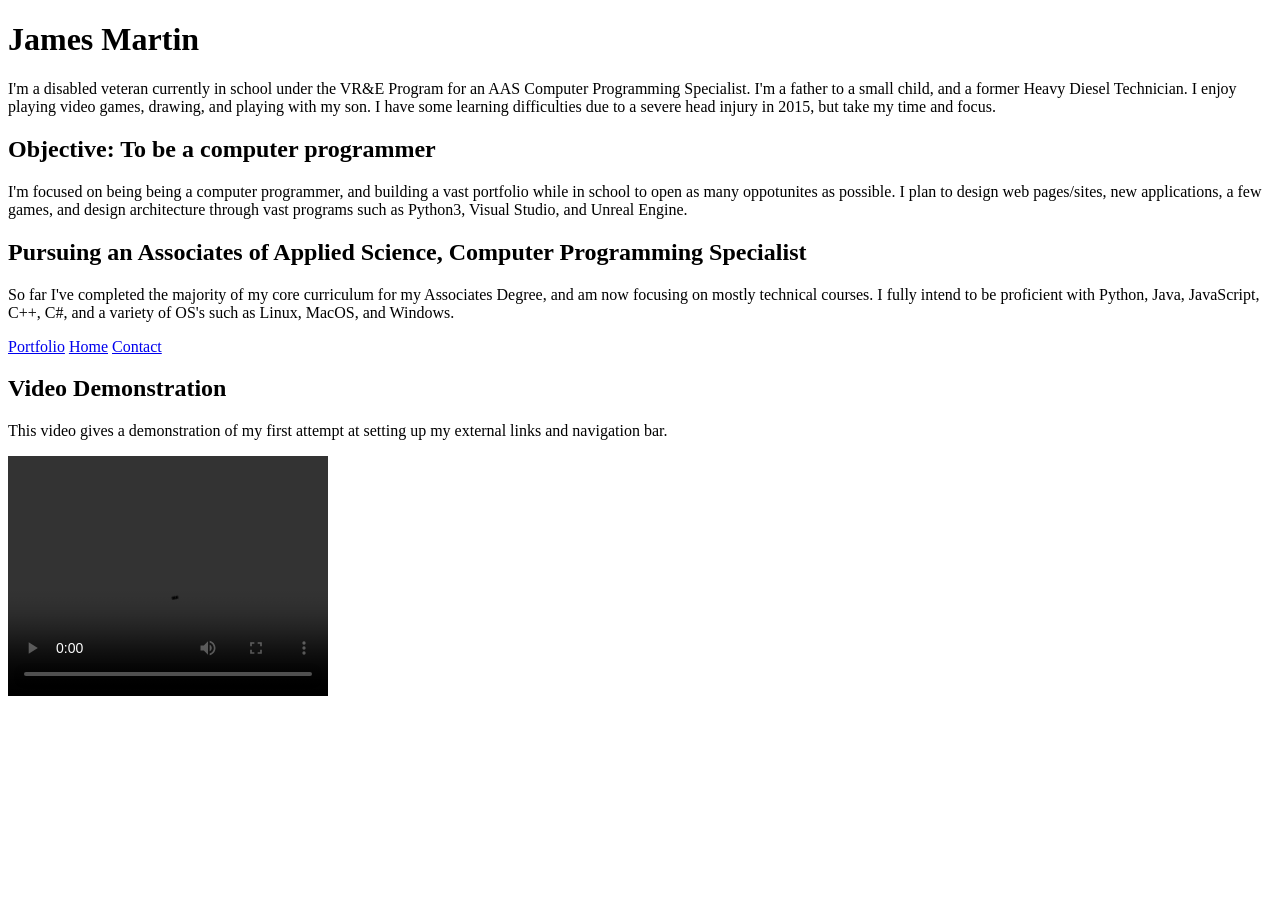
==== About.html @ 07246406 "Add files via upload" ====
<!DOCTYPE html>
<html lang="en">

<head>
    <meta charset="UTF-8">
    <meta name="viewport" content="width=device-width, initial-scale=1.0">
    <title>James First Web Page</title>
    <link rel="stylesheet"
          href="style.css" />
</head>
 <body>
    <h1>James Martin</h1>
    <p>I'm a disabled veteran currently in school under the VR&E Program for an AAS Computer Programming Specialist. I'm a father to a small child, and a former Heavy Diesel Technician. I enjoy playing video games, drawing, and playing with my son. I have some learning difficulties due to a severe head injury in 2015, but take my time and focus. </p>
    <h2>Objective: To be a computer programmer</h2>
    <p>I'm focused on being being a computer programmer, and building a vast portfolio while in school to open as many oppotunites as possible. I plan to design web pages/sites, new applications, a few games, and design architecture through vast programs such as Python3, Visual Studio, and Unreal Engine.</p>
    <h2>Pursuing an Associates of Applied Science, Computer Programming Specialist</h2>
    <p>So far I've completed the majority of my core curriculum for my Associates Degree, and am now focusing on mostly technical courses. I fully intend to be proficient with Python, Java, JavaScript, C++, C#, and a variety of OS's such as Linux, MacOS, and Windows.</p>
    <nav>
        <a href="Portfolio.html">Portfolio</a>
        <a href="index.html">Home</a>
        <a href="Contact.html">Contact</a>
    </nav>
    <h2>Video Demonstration</h2>
    <p>This video gives a demonstration of my first attempt at setting up my external links and navigation bar.</p>
     <video width="320" height="240"
            controls>
         <source src="WebProgrammingVideo.mp4" 
                 type="video/mp4">
         <p>"Your browser does not support the video type."</p>
     </video>

    
    
 </body>
</html>
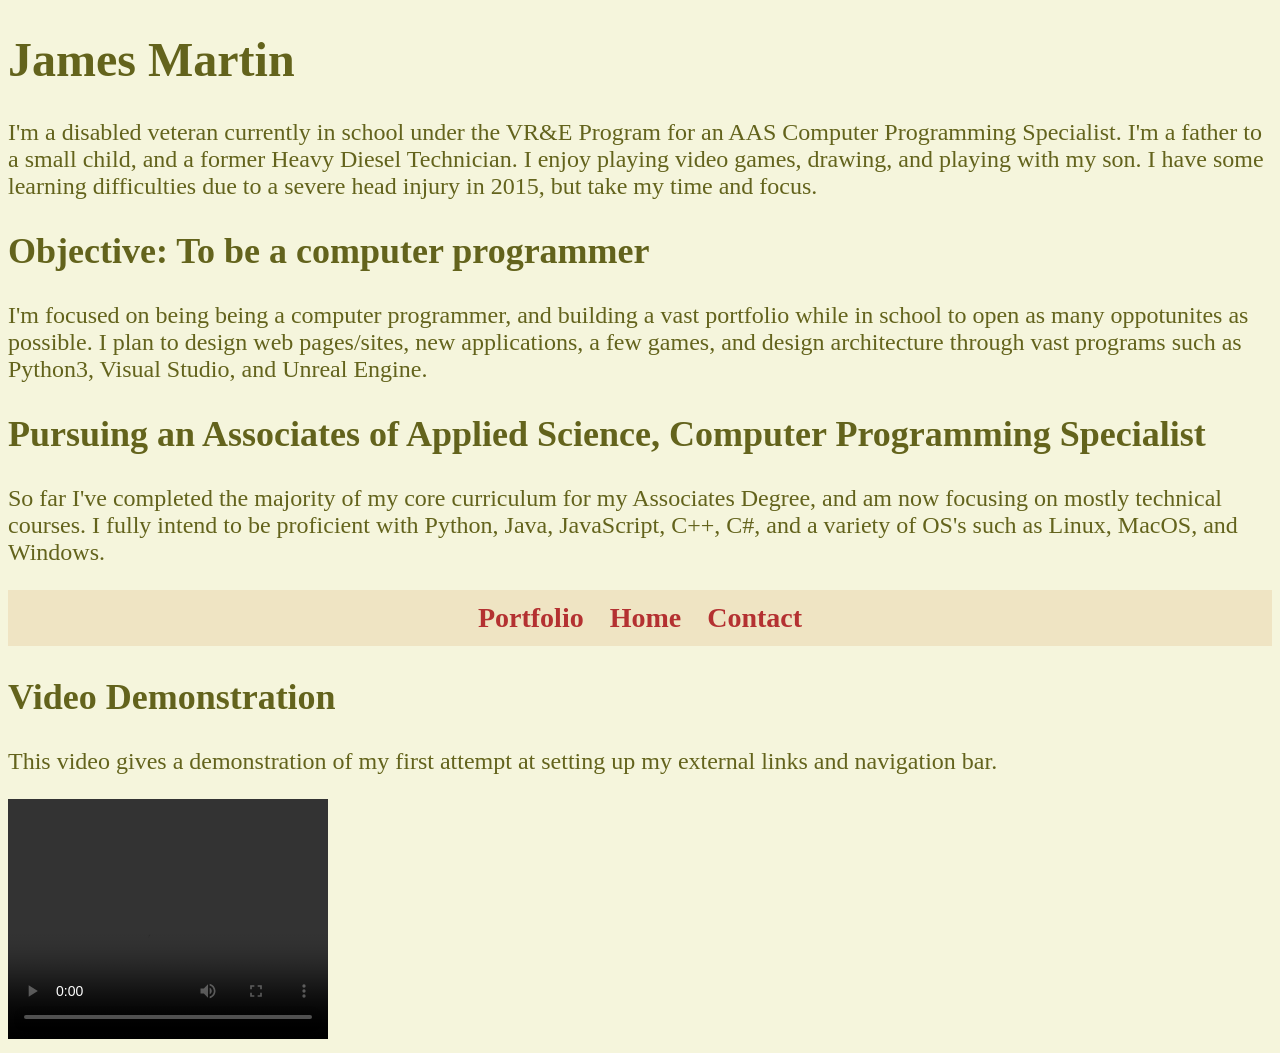
==== commit c473d27b: "Rename about.html to About.html" ====
--- a/About.html
+++ b/About.html
@@ -32,4 +32,4 @@
     
     
  </body>
-</html>+</html>
--- a/style.css
+++ b/style.css
@@ -0,0 +1,44 @@
+﻿/*General Style Pages*/
+
+/*Body Style*/
+body
+{
+    font-family: serif;
+    font-size: 24px;
+    font-weight: normal;
+    text-align: left;
+    background-color: #F5F5DC;
+    color: #63631c;
+}
+
+/*Header Style*/
+header
+{
+    font-family: serif;
+    font-size: 40px;
+    font-weight: bold;
+    text-align: center;
+    background-color: #c7c738;
+    color: #c83737;
+}
+
+/*Navigation Style*/
+nav
+{
+    background-color:#efe4c3;
+    text-align: center;
+    padding: 12px;
+}
+    nav a {
+        color: #b43131;
+        text-decoration: none;
+        font-weight: bold;
+        font-size: 28px;
+        padding: 10px;
+    }
+
+    nav a:hover
+    {
+        background-color: #c8a637;
+    }
+
